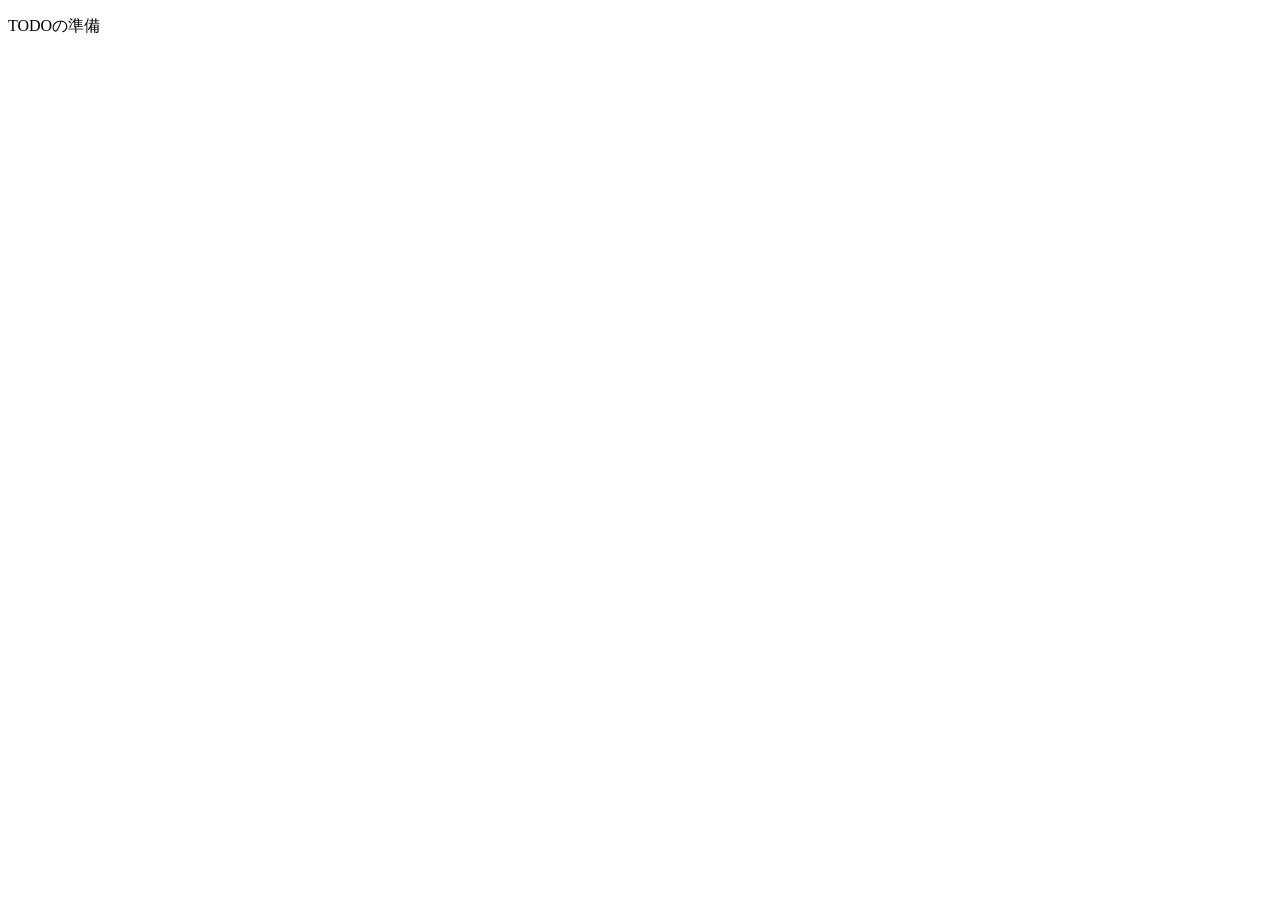
==== scratch/process_1/index.html @ dd69dc28 "sampleを追加" ====
<!-- HTMLの雛形です -->
<!DOCTYPE html>
<html lang="ja">
  <head>
    <title>TODO</title>
  </head> 
<body>
  <p>TODOの準備</p>
  <div></div>
  <div></div>
  <div></div>
  <script src="./index.js"></script>
</body>
</html>
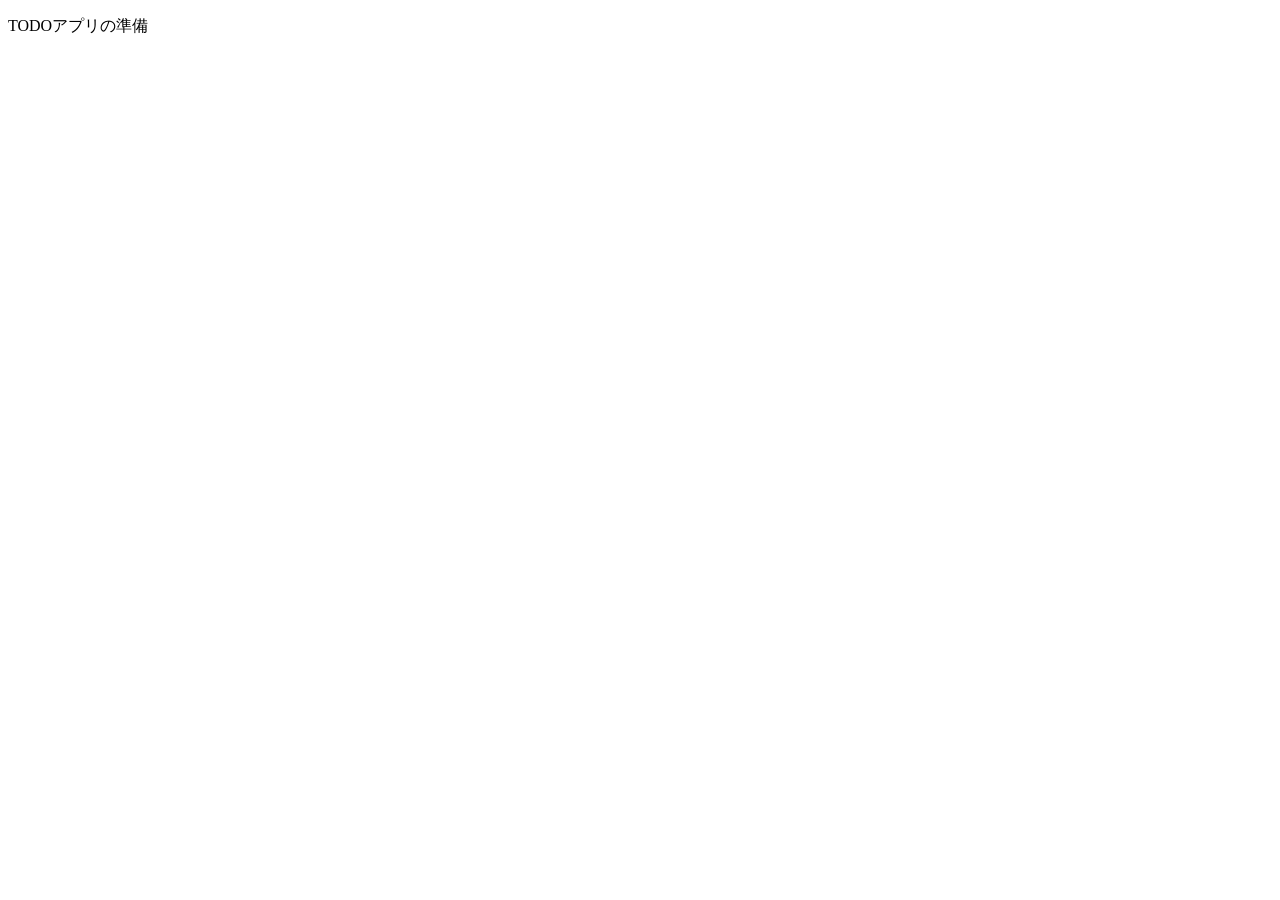
==== commit 64ad6a06: "JavaScript側をアップデート" ====
--- a/scratch/process_1/index.html
+++ b/scratch/process_1/index.html
@@ -5,7 +5,7 @@
     <title>TODO</title>
   </head> 
 <body>
-  <p>TODOの準備</p>
+  <p>TODOアプリの準備</p>
   <div></div>
   <div></div>
   <div></div>
